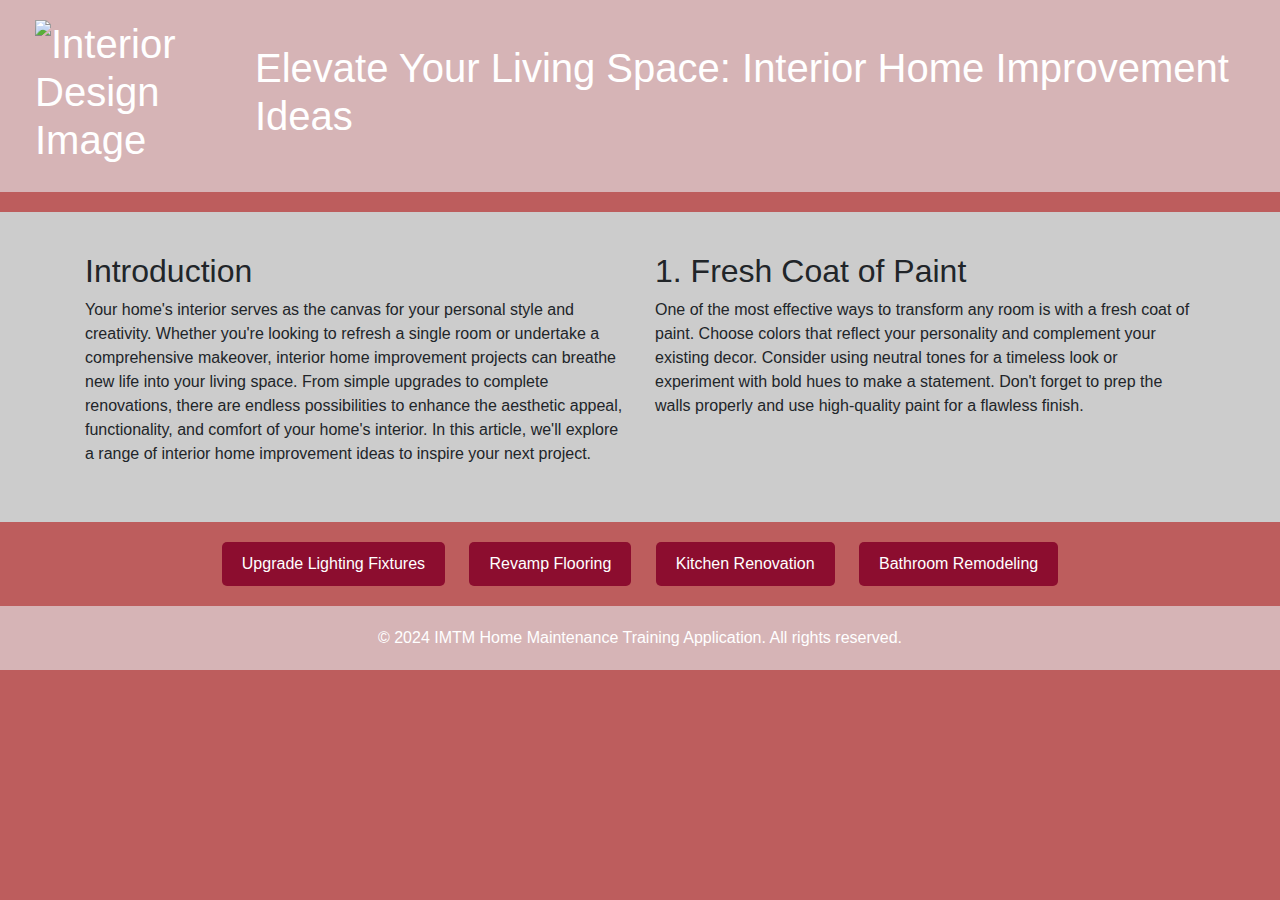
==== home_improvement_ideas.html @ efc3c4be "add" ====
<!DOCTYPE html>
<html lang="en">
<head>
    <meta charset="UTF-8">
    <meta name="viewport" content="width=device-width, initial-scale=1.0">
    <link rel="stylesheet" href="style.css">
    <link rel="stylesheet" href="https://stackpath.bootstrapcdn.com/bootstrap/4.5.2/css/bootstrap.min.css">
    <title>Interior Article</title>
    <style>
        body {
            font-family: Arial, sans-serif;
            margin: 0;
            padding: 0;
            background-color: #bd5d5d;
        }

        header {
            background-color: #d6b4b6;
            color: #fff;
            padding: 20px;
            margin-bottom: 20px; /* إضافة مسافة لأسفل الهيدر */
        }

        .header-title {
            display: flex;
            align-items: center;
        }

        .title-text {
            margin-left: 20px;
        }

        .header-image {
            max-width: 200px; /* تغيير العرض حسب الحاجة */
        }

        .grey-background {
            background-color: #ccc;
            padding: 40px 0;
        }

        section {
            margin-top: 20px;
        }

        footer {
            background-color: #d6b4b6;
            color: #fff;
            padding: 20px;
            text-align: center;
            margin-top: 20px; /* إضافة مسافة لأعلى الفوتر */
        }

        footer p {
            margin-bottom: 0;
        }

        .button-container {
            text-align: center;
            margin-top: 20px;
        }

        .button-container a {
            display: inline-block;
            margin: 0 10px;
            padding: 10px 20px;
            background-color: #8c0d2f;
            color: #fff;
            text-decoration: none;
            border-radius: 5px;
        }
    </style>
</head>
<body>
    <header>
        <div class="container-fluid header-container">
            <div class="row">
                <div class="col-12">
                    <h1 class="header-title">
                        <img src="your-image.jpg" alt="Interior Design Image" class="header-image">
                        <span class="title-text">Elevate Your Living Space: Interior Home Improvement Ideas</span>
                    </h1>
                </div>
            </div>
        </div>
    </header>

    <section class="grey-background">
        <div class="container">
            <div class="row">
                <div class="col-12 col-md-6">
                    <h2>Introduction</h2>
                    <p>Your home's interior serves as the canvas for your personal style and creativity. Whether you're looking to refresh a single room or undertake a comprehensive makeover, interior home improvement projects can breathe new life into your living space. From simple upgrades to complete renovations, there are endless possibilities to enhance the aesthetic appeal, functionality, and comfort of your home's interior. In this article, we'll explore a range of interior home improvement ideas to inspire your next project.</p>
                </div>
                <div class="col-12 col-md-6">
                    <h2>1. Fresh Coat of Paint</h2>
                    <p>One of the most effective ways to transform any room is with a fresh coat of paint. Choose colors that reflect your personality and complement your existing decor. Consider using neutral tones for a timeless look or experiment with bold hues to make a statement. Don't forget to prep the walls properly and use high-quality paint for a flawless finish.</p>
                </div>
            </div>
            <!-- Other sections go here -->
        </div>
    </section>

    <div class="button-container">
        <a href="upgrade_lighting_fixtures.html">Upgrade Lighting Fixtures</a>
        <a href="revamp_flooring.html">Revamp Flooring</a>
        <a href="kitchen_renovation.html">Kitchen Renovation</a>
        <a href="bathroom_remodeling.html">Bathroom Remodeling</a>
    </div>

    <footer>
        <div class="container">
            <div class="row">
                <div class="col-12">
                    <p>&copy; 2024 IMTM Home Maintenance Training Application. All rights reserved.</p>
                </div>
            </div>
        </div>
    </footer>

</body>
</html>
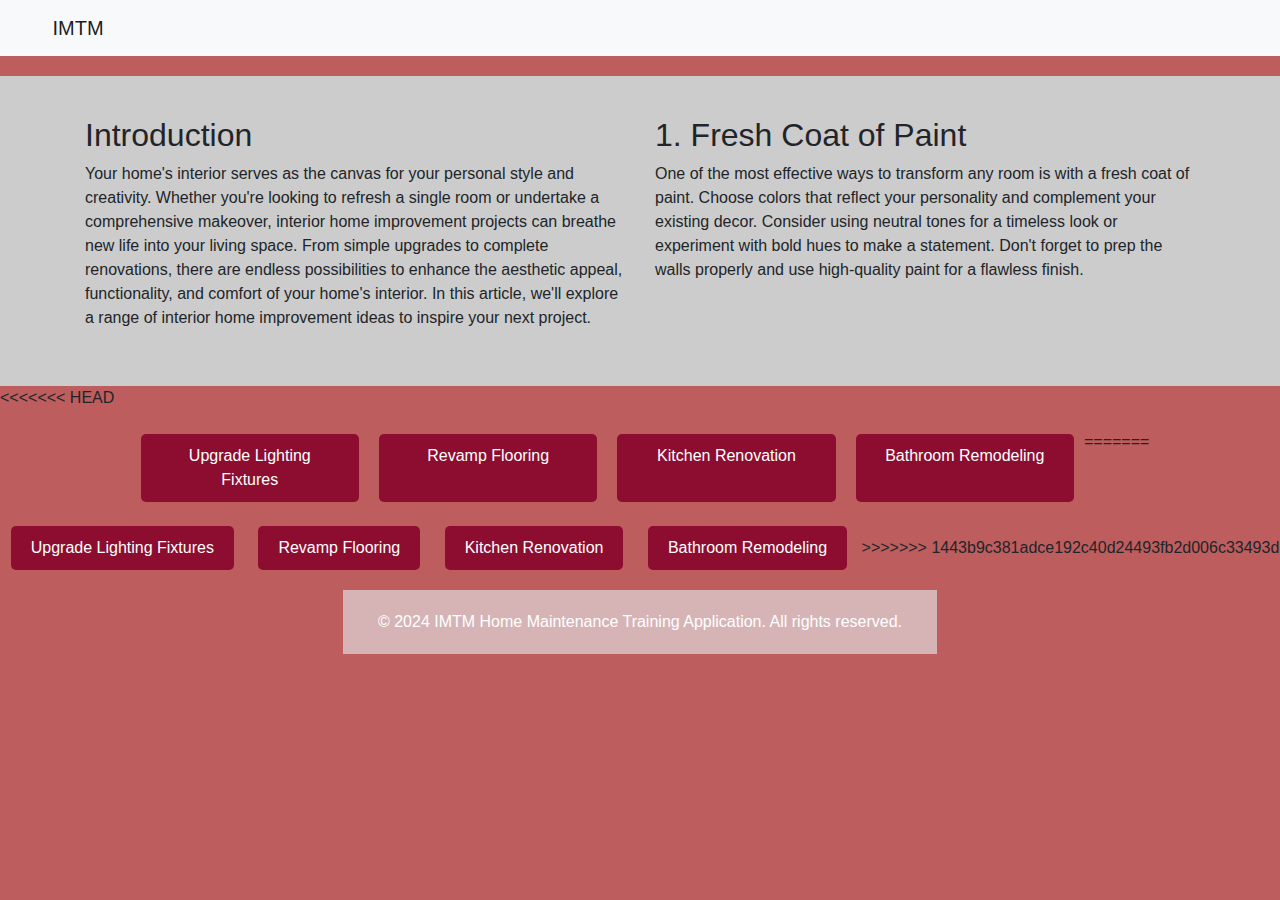
==== commit fc786e51: "edit" ====
--- a/home_improvement_ideas.html
+++ b/home_improvement_ideas.html
@@ -72,18 +72,12 @@
     </style>
 </head>
 <body>
-    <header>
-        <div class="container-fluid header-container">
-            <div class="row">
-                <div class="col-12">
-                    <h1 class="header-title">
-                        <img src="your-image.jpg" alt="Interior Design Image" class="header-image">
-                        <span class="title-text">Elevate Your Living Space: Interior Home Improvement Ideas</span>
-                    </h1>
-                </div>
-            </div>
+    <nav class="navbar navbar-light bg-light">
+        <div class="container-fluid">
+          <a href="index.html" class="navbar-brand"> <img style="height: 50px; display: inline;width: auto;" src="img/logo.png" alt="" class="navbar-brand"> IMTM</a>
+    
         </div>
-    </header>
+      </nav>
 
     <section class="grey-background">
         <div class="container">
@@ -101,11 +95,19 @@
         </div>
     </section>
 
+<<<<<<< HEAD
+    <div class="button-container row justify-content-center">
+        <a class="col-10 col-md-2 my-1" href="upgrade_lighting_fixtures.html">Upgrade Lighting Fixtures</a>
+        <a class="col-10 col-md-2 my-1" href="revamp_flooring.html">Revamp Flooring</a>
+        <a class="col-10 col-md-2 my-1" href="kitchen_renovation.html">Kitchen Renovation</a>
+        <a class="col-10 col-md-2 my-1" href="bathroom_remodeling.html">Bathroom Remodeling</a>
+=======
     <div class="button-container">
         <a href="upgrade_lighting_fixtures.html">Upgrade Lighting Fixtures</a>
         <a href="revamp_flooring.html">Revamp Flooring</a>
         <a href="kitchen_renovation.html">Kitchen Renovation</a>
         <a href="bathroom_remodeling.html">Bathroom Remodeling</a>
+>>>>>>> 1443b9c381adce192c40d24493fb2d006c33493d
     </div>
 
     <footer>
